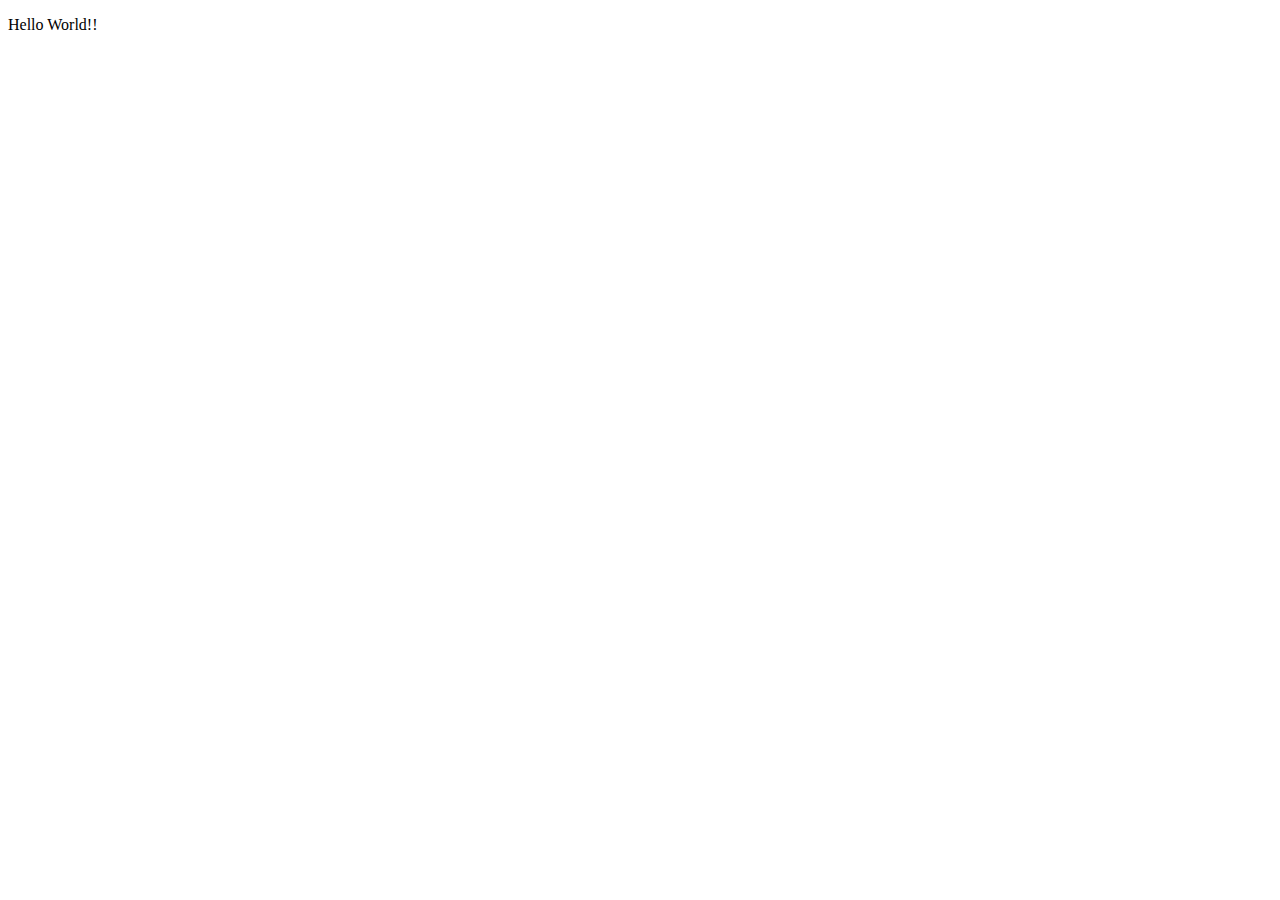
==== index.html @ 56040589 "Add HTML template" ====
<!DOCTYPE html>
<html lang="en">
<head>
    <meta charset="UTF-8">
    <meta name="viewport" content="width=device-width, initial-scale=1.0">
    <title>Document</title>
</head>
<body>
    <p>Hello World!!</p>
</body>
</html>
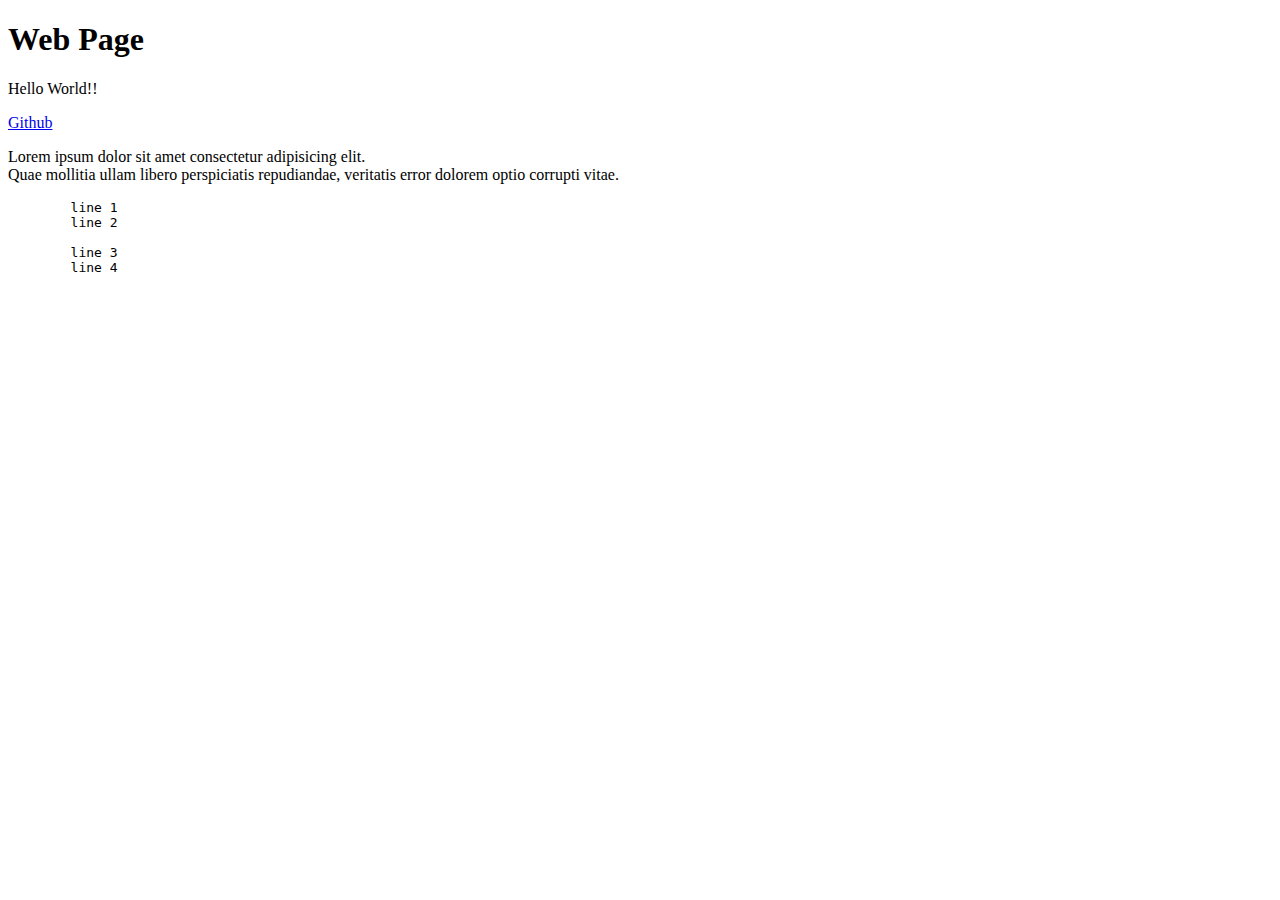
==== commit 26d32cc0: "Learn h,p,pre tags" ====
--- a/index.html
+++ b/index.html
@@ -3,9 +3,22 @@
 <head>
     <meta charset="UTF-8">
     <meta name="viewport" content="width=device-width, initial-scale=1.0">
-    <title>Document</title>
+    <title>Web Page</title>
+    <link rel="shortcut icon" href="favicon.ico" type="image/x-icon">
 </head>
 <body>
+    <h1 title="heading one">Web Page</h1>
     <p>Hello World!!</p>
+    <a href="http://github.com/" target="_blank" rel="noopener noreferrer">Github</a>
+
+    <p>Lorem ipsum dolor sit amet consectetur adipisicing elit. <br/> Quae mollitia ullam libero perspiciatis repudiandae, veritatis error dolorem optio corrupti vitae.</p>
+
+    <pre>
+        line 1
+        line 2
+
+        line 3
+        line 4
+    </pre>
 </body>
 </html>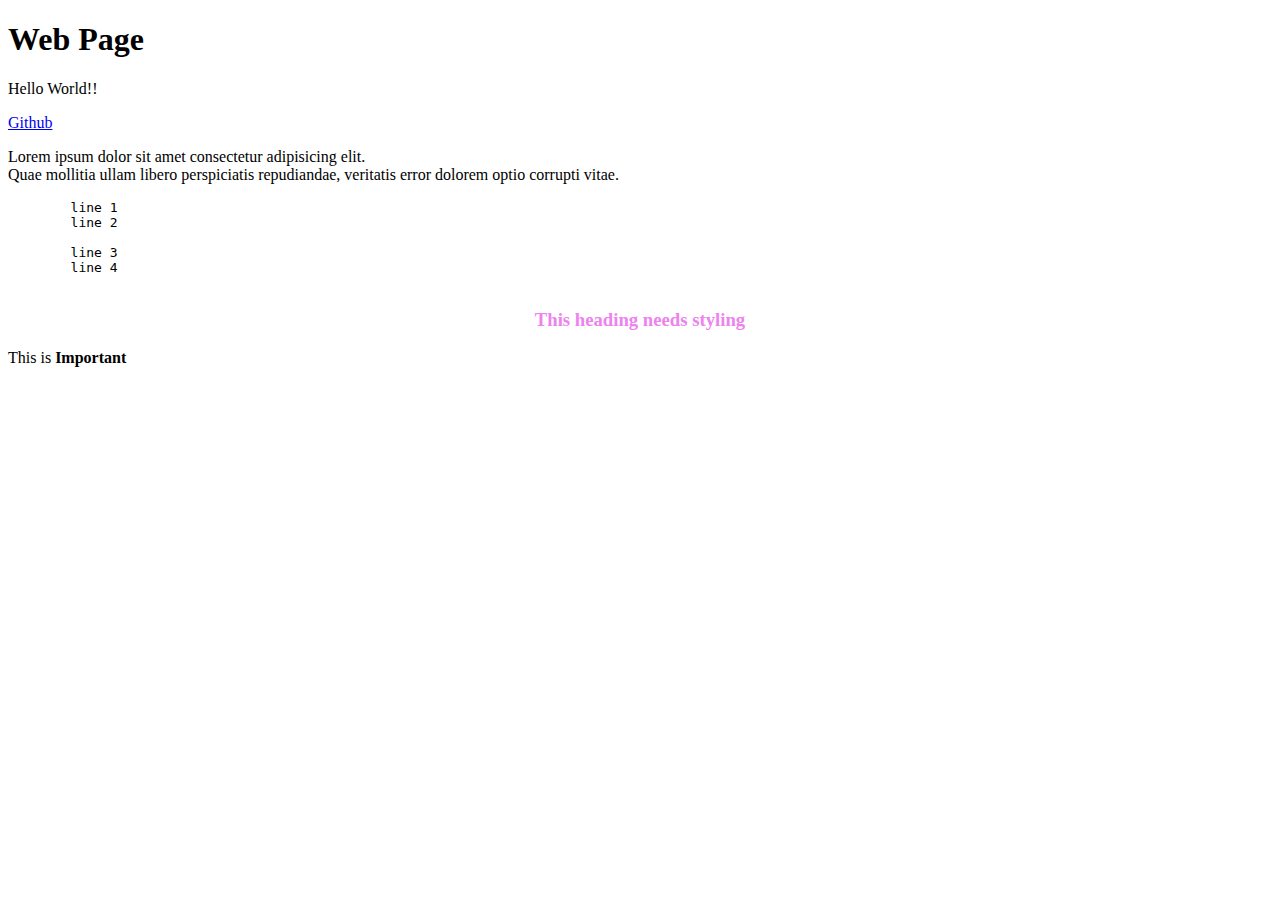
==== commit ec90e327: "Create essential folders" ====
--- a/index.html
+++ b/index.html
@@ -20,5 +20,12 @@
         line 3
         line 4
     </pre>
+
+    <h3
+    style="
+    text-align: center;
+    color:violet">This heading needs styling</h3>
+
+    <p>This is <strong>Important</strong></p>
 </body>
 </html>